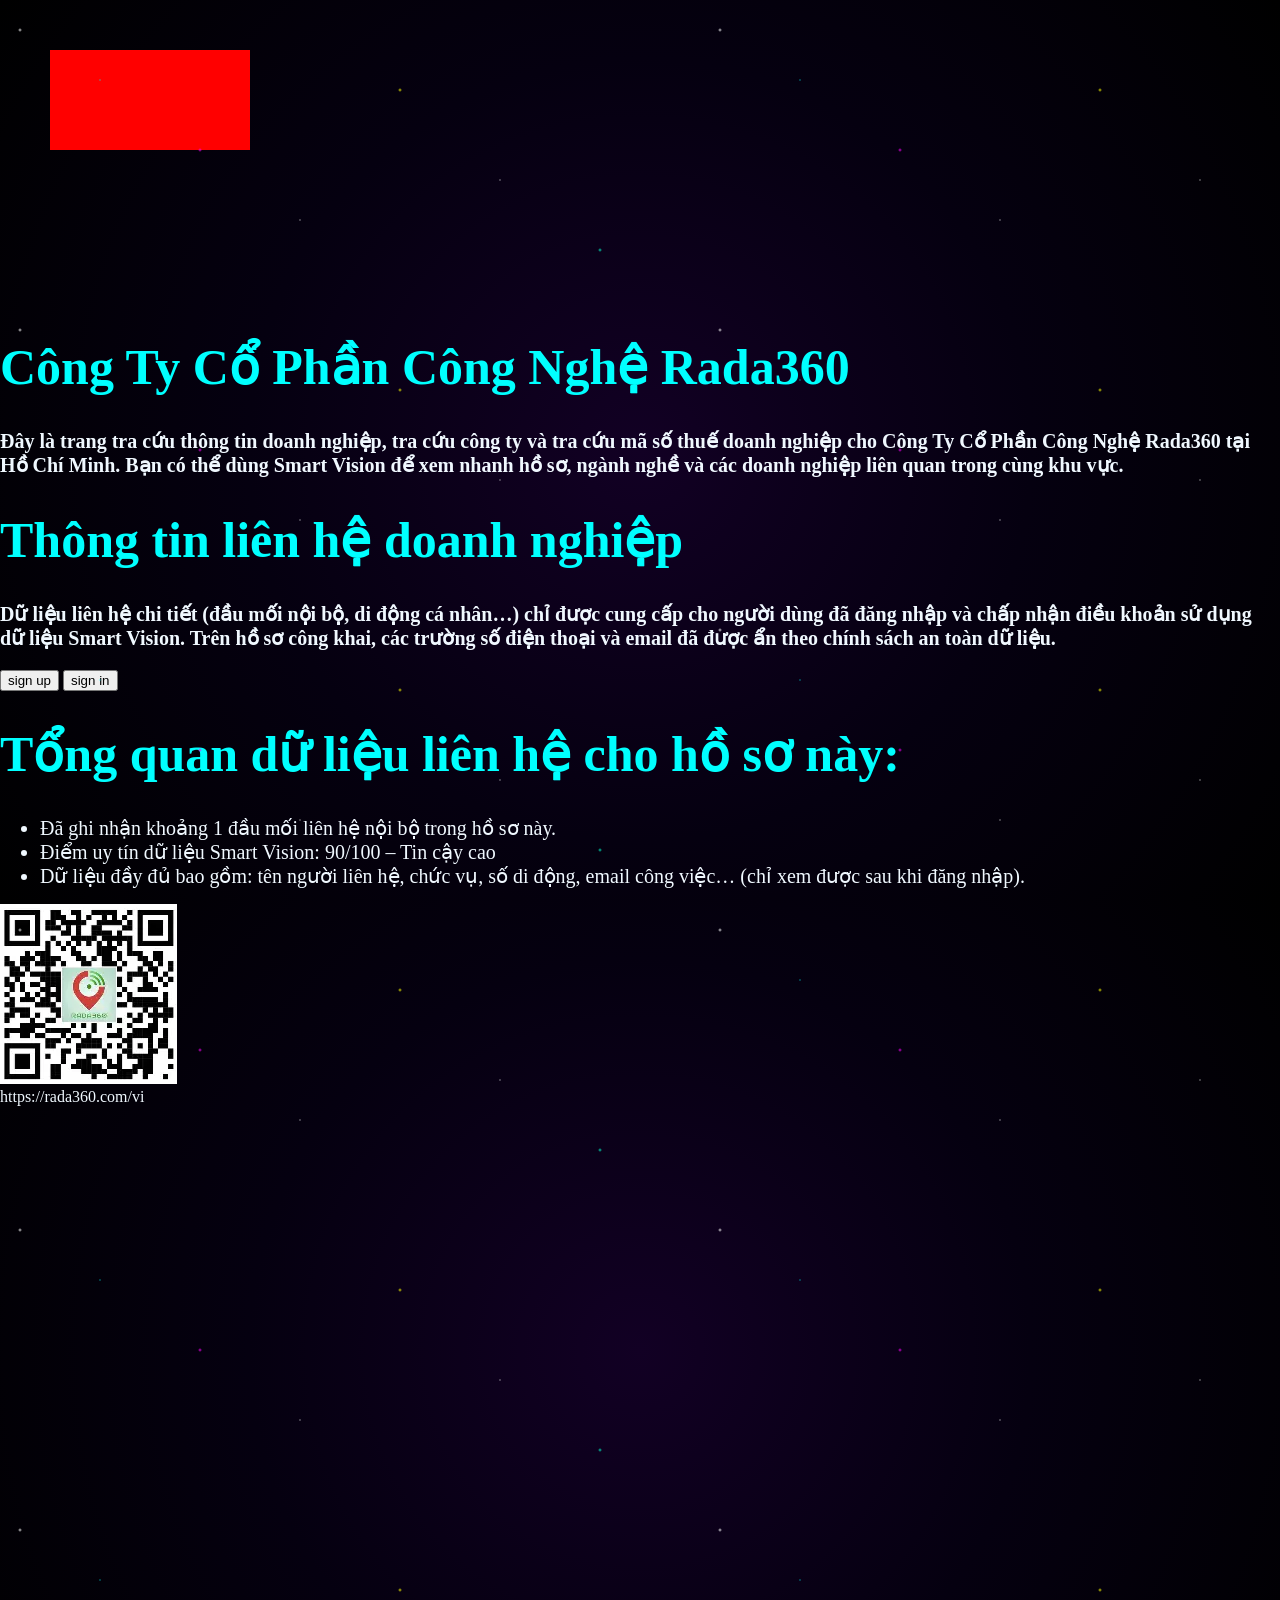
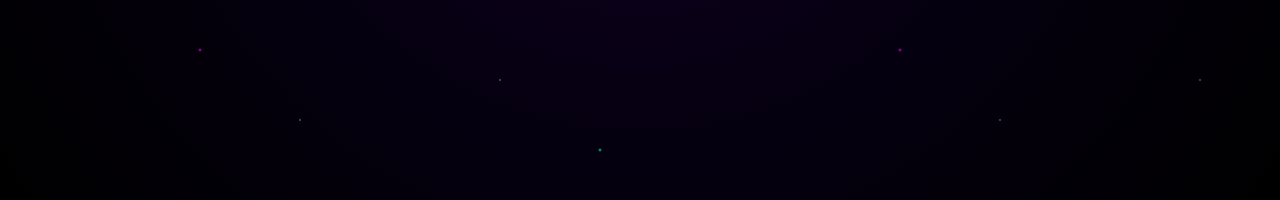
==== index.html @ 925900d0 "Cập nhật code mới" ====
<!DOCTYPE HTML>
<html>
    <head>
        <title>RADA360</title>
        <meta charset="UTF-8">
        <link rel="stylesheet" href="main.css">
    </head>

    <body>
       <canvas id="myCanvas" width="500" height="300"></canvas>

<script>
let canvas = document.getElementById("myCanvas");
let ctx = canvas.getContext("2d");

ctx.fillStyle = "red";
ctx.fillRect(50, 50, 200, 100);
</script>
        <div>
        <div>
    <div>
        <h1 class="brim">Công Ty Cổ Phần Công Nghệ Rada360</h1>
        <h3 class="uti">Đây là trang tra cứu thông tin doanh nghiệp, tra cứu công ty và tra cứu mã số thuế doanh nghiệp cho Công Ty Cổ Phần Công Nghệ Rada360 tại Hồ Chí Minh. Bạn có thể dùng Smart Vision để xem nhanh hồ sơ, ngành nghề và các doanh nghiệp liên quan trong cùng khu vực.</h3>
        </div>
        <div>
        <h1 class="brim">Thông tin liên hệ doanh nghiệp</h1>
        <h3 class="uti">Dữ liệu liên hệ chi tiết (đầu mối nội bộ, di động cá nhân…) chỉ được cung cấp cho người dùng đã đăng nhập và chấp nhận điều khoản sử dụng dữ liệu Smart Vision. Trên hồ sơ công khai, các trường số điện thoại và email đã được ẩn theo chính sách an toàn dữ liệu.</h3>
        </div>
        <div class="box">
   <button onclick="signup()">sign up</button>
<button onclick="signin()">sign in</button>

<script>
function signup(){
    alert("Chuyển đến trang đăng ký");
    window.location.href = "signup.html";
}

function signin(){
    alert("Chuyển đến trang đăng nhập");
    window.location.href = "signin.html";
}
</script>

        </div>
        <h1 class="brim">Tổng quan dữ liệu liên hệ cho hồ sơ này:</h1>
        <ul>
            <li class="uti">Đã ghi nhận khoảng 1 đầu mối liên hệ nội bộ trong hồ sơ này.</li>
            <li class="uti">Điểm uy tín dữ liệu Smart Vision: 90/100 – Tin cậy cao</li>
            <li class="uti">Dữ liệu đầy đủ bao gồm: tên người liên hệ, chức vụ, số di động, email công việc… (chỉ xem được sau khi đăng nhập).</li>
        </ul>
        <img src="[data-uri]" alt="link liên kết">
        <div>
        <a>https://rada360.com/vi</a>
    </div>
    </body>
</html
---- main.css ----
.uti {
    font-size: 20px;
    color:aliceblue;
}
/* Galaxy nền chính */
body{
    margin: 0;
    padding: 0;
    height: 100vh;
    overflow: hidden;
    background: radial-gradient(circle at center, #140028, #050010, #000);
    position: relative;
}

/* Hạt sáng */
.particle{
    position: absolute;
    width: 4px;
    height: 4px;
    background: white;
    border-radius: 50%;
    box-shadow: 0 0 10px white, 0 0 20px #00ffff;
    animation: float 8s linear infinite;
    opacity: 0.8;
}

/* Nhiều hạt */
.particle:nth-child(1){ top: 10%; left: 20%; animation-duration: 6s; }
.particle:nth-child(2){ top: 30%; left: 70%; animation-duration: 9s; }
.particle:nth-child(3){ top: 60%; left: 40%; animation-duration: 7s; }
.particle:nth-child(4){ top: 80%; left: 10%; animation-duration: 10s; }
.particle:nth-child(5){ top: 50%; left: 85%; animation-duration: 8s; }
.particle:nth-child(6){ top: 20%; left: 55%; animation-duration: 11s; }
.particle:nth-child(7){ top: 75%; left: 65%; animation-duration: 6s; }

/* Chuyển động */
@keyframes float{
    0%{
        transform: translateY(0) scale(1);
        opacity: 0.3;
    }
    50%{
        transform: translateY(-100px) scale(1.5);
        opacity: 1;
    }
    100%{
        transform: translateY(-200px) scale(0.5);
        opacity: 0;
    }
}
body{
    margin: 0;
    padding: 0;
    height: 100vh;
    overflow: hidden;
    background: radial-gradient(circle, #120024, #050010, #000);
    position: relative;
}

/* Chấm li ti */
body::before{
    content: "";
    position: absolute;
    width: 200%;
    height: 200%;
    background-image:
        radial-gradient(2px 2px at 20px 30px, white, transparent),
        radial-gradient(1px 1px at 100px 80px, #00ffff, transparent),
        radial-gradient(2px 2px at 200px 150px, #ff00ff, transparent),
        radial-gradient(1px 1px at 300px 220px, white, transparent),
        radial-gradient(2px 2px at 400px 90px, #ffff00, transparent),
        radial-gradient(1px 1px at 500px 180px, white, transparent),
        radial-gradient(2px 2px at 600px 250px, #00ffcc, transparent);
    background-size: 700px 300px;
    animation: moveDots 20s linear infinite;
    opacity: 0.8;
}

/* Hiệu ứng di chuyển */
@keyframes moveDots{
    0%{
        transform: translate(0,0);
    }
    25%{
        transform: translate(-50px,-30px);
    }
    50%{
        transform: translate(-100px,-60px);
    }
    75%{
        transform: translate(-150px,-30px);
    }
    100%{
        transform: translate(-200px,0);
    }
}
.brim {
    color:aqua;
    font-size: 50px;
}
a {
    color:aliceblue;
}
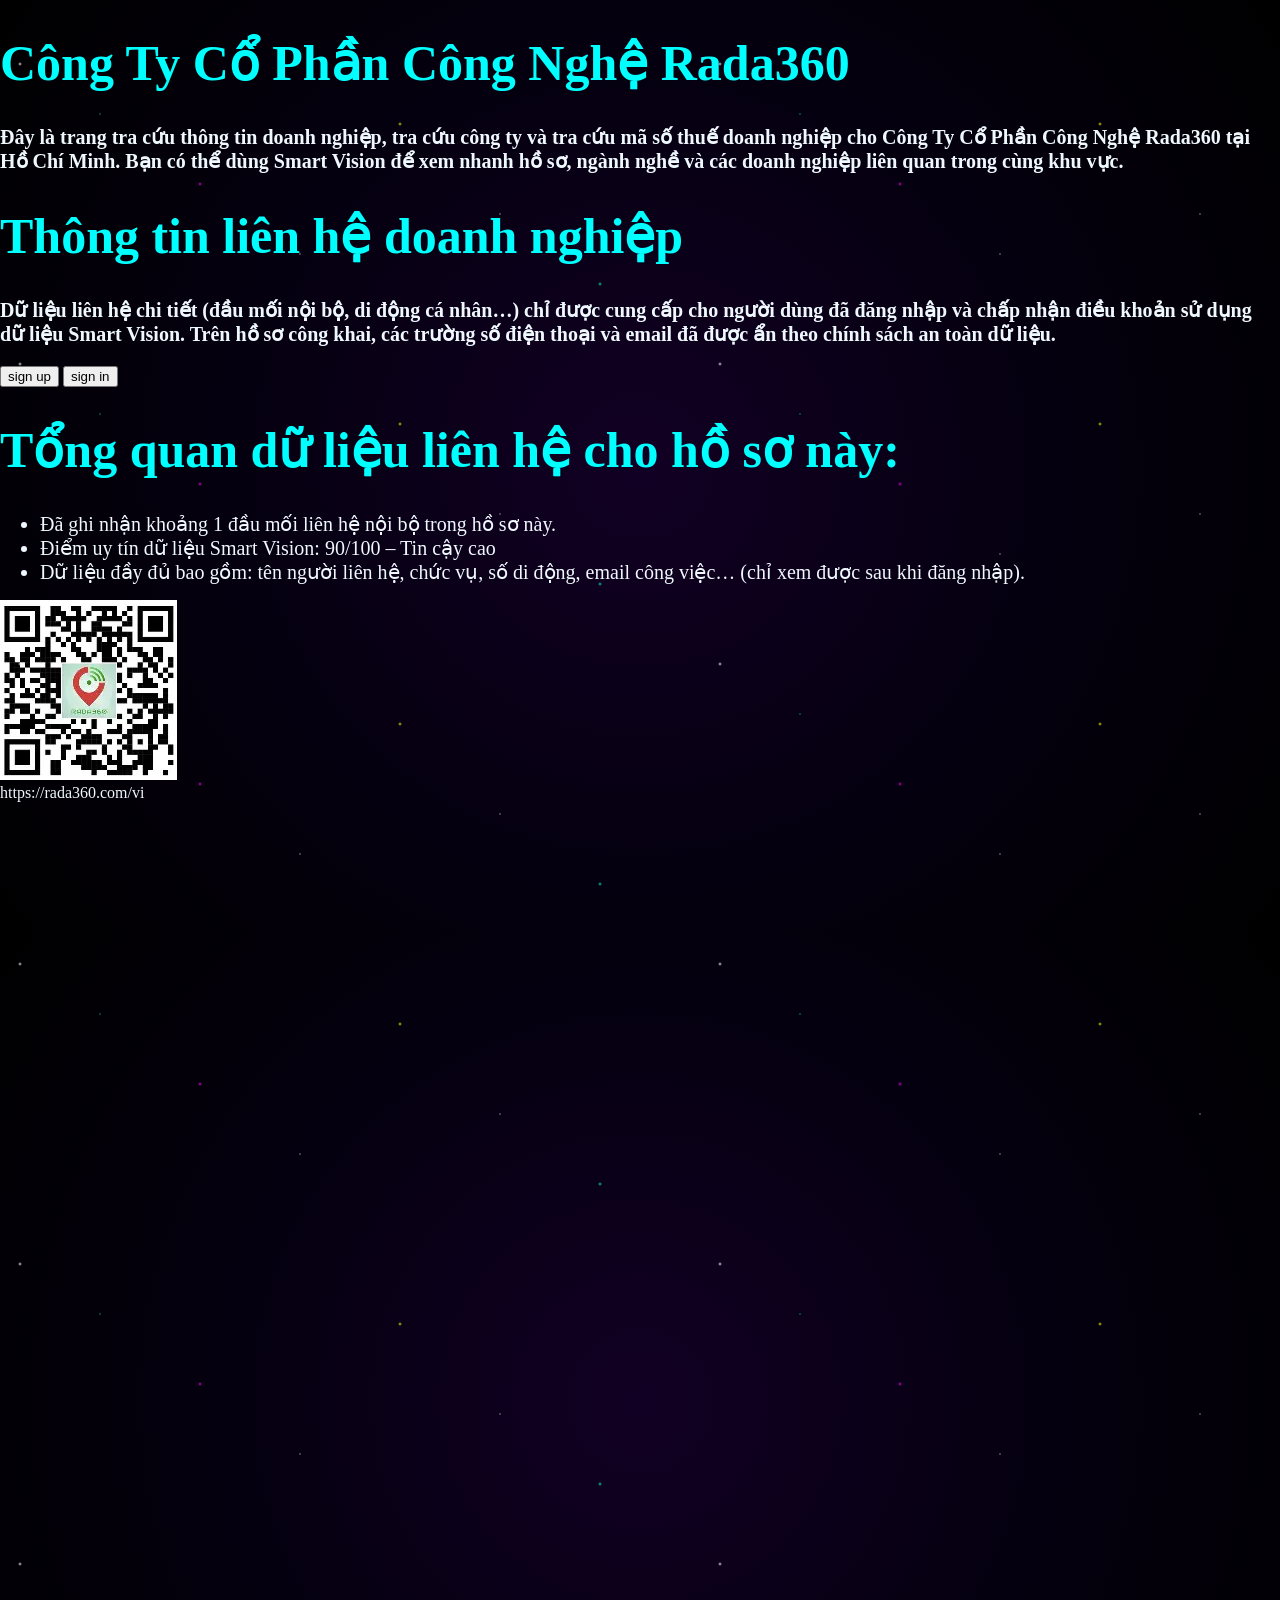
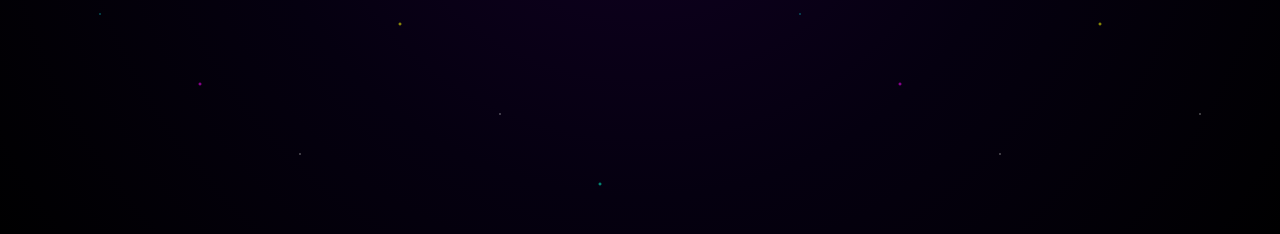
==== commit 05eecaaf: "Change the HTML code" ====
--- a/index.html
+++ b/index.html
@@ -1,57 +1,51 @@
 <!DOCTYPE HTML>
 <html>
-    <head>
-        <title>RADA360</title>
-        <meta charset="UTF-8">
-        <link rel="stylesheet" href="main.css">
-    </head>
 
-    <body>
-       <canvas id="myCanvas" width="500" height="300"></canvas>
+<head>
+    <title>RADA360</title>
+    <meta charset="UTF-8">
+    <link rel="stylesheet" href="main.css">
+</head>
 
-<script>
-let canvas = document.getElementById("myCanvas");
-let ctx = canvas.getContext("2d");
+<body>
+    <h1 class="brim">Công Ty Cổ Phần Công Nghệ Rada360</h1>
+    <h3 class="uti">Đây là trang tra cứu thông tin doanh nghiệp, tra cứu công ty và tra cứu mã số thuế doanh nghiệp cho
+        Công Ty Cổ Phần Công Nghệ Rada360 tại Hồ Chí Minh. Bạn có thể dùng Smart Vision để xem nhanh hồ sơ, ngành nghề
+        và các doanh nghiệp liên quan trong cùng khu vực.</h3>
+    <h1 class="brim">Thông tin liên hệ doanh nghiệp</h1>
+    <h3 class="uti">Dữ liệu liên hệ chi tiết (đầu mối nội bộ, di động cá nhân…) chỉ được cung cấp cho người dùng đã đăng
+        nhập và chấp nhận điều khoản sử dụng dữ liệu Smart Vision. Trên hồ sơ công khai, các trường số điện thoại và
+        email đã được ẩn theo chính sách an toàn dữ liệu.</h3>
+    <div class="box">
+        <button onclick="signup()">sign up</button>
+        <button onclick="signin()">sign in</button>
 
-ctx.fillStyle = "red";
-ctx.fillRect(50, 50, 200, 100);
-</script>
-        <div>
-        <div>
+      
+    </div>
+    <h1 class="brim">Tổng quan dữ liệu liên hệ cho hồ sơ này:</h1>
+    <ul>
+        <li class="uti">Đã ghi nhận khoảng 1 đầu mối liên hệ nội bộ trong hồ sơ này.</li>
+        <li class="uti">Điểm uy tín dữ liệu Smart Vision: 90/100 – Tin cậy cao</li>
+        <li class="uti">Dữ liệu đầy đủ bao gồm: tên người liên hệ, chức vụ, số di động, email công việc… (chỉ xem được
+            sau khi đăng nhập).</li>
+    </ul>
+    <img src="[data-uri]"
+        alt="link liên kết">
     <div>
-        <h1 class="brim">Công Ty Cổ Phần Công Nghệ Rada360</h1>
-        <h3 class="uti">Đây là trang tra cứu thông tin doanh nghiệp, tra cứu công ty và tra cứu mã số thuế doanh nghiệp cho Công Ty Cổ Phần Công Nghệ Rada360 tại Hồ Chí Minh. Bạn có thể dùng Smart Vision để xem nhanh hồ sơ, ngành nghề và các doanh nghiệp liên quan trong cùng khu vực.</h3>
-        </div>
-        <div>
-        <h1 class="brim">Thông tin liên hệ doanh nghiệp</h1>
-        <h3 class="uti">Dữ liệu liên hệ chi tiết (đầu mối nội bộ, di động cá nhân…) chỉ được cung cấp cho người dùng đã đăng nhập và chấp nhận điều khoản sử dụng dữ liệu Smart Vision. Trên hồ sơ công khai, các trường số điện thoại và email đã được ẩn theo chính sách an toàn dữ liệu.</h3>
-        </div>
-        <div class="box">
-   <button onclick="signup()">sign up</button>
-<button onclick="signin()">sign in</button>
-
-<script>
-function signup(){
-    alert("Chuyển đến trang đăng ký");
-    window.location.href = "signup.html";
-}
-
-function signin(){
-    alert("Chuyển đến trang đăng nhập");
-    window.location.href = "signin.html";
-}
-</script>
-
-        </div>
-        <h1 class="brim">Tổng quan dữ liệu liên hệ cho hồ sơ này:</h1>
-        <ul>
-            <li class="uti">Đã ghi nhận khoảng 1 đầu mối liên hệ nội bộ trong hồ sơ này.</li>
-            <li class="uti">Điểm uy tín dữ liệu Smart Vision: 90/100 – Tin cậy cao</li>
-            <li class="uti">Dữ liệu đầy đủ bao gồm: tên người liên hệ, chức vụ, số di động, email công việc… (chỉ xem được sau khi đăng nhập).</li>
-        </ul>
-        <img src="[data-uri]" alt="link liên kết">
-        <div>
         <a>https://rada360.com/vi</a>
     </div>
-    </body>
-</html
+      <script>
+            function signup() {
+                alert("Chuyển đến trang đăng ký");
+                window.location.href = "signup.html";
+            }
+
+            function signin() {
+                alert("Chuyển đến trang đăng nhập");
+                window.location.href = "signin.html";
+            }
+        </script>
+
+</body>
+
+</html>
--- a/main.css
+++ b/main.css
@@ -2,7 +2,6 @@
     font-size: 20px;
     color:aliceblue;
 }
-/* Galaxy nền chính */
 body{
     margin: 0;
     padding: 0;
@@ -12,7 +11,6 @@
     position: relative;
 }
 
-/* Hạt sáng */
 .particle{
     position: absolute;
     width: 4px;
@@ -24,7 +22,6 @@
     opacity: 0.8;
 }
 
-/* Nhiều hạt */
 .particle:nth-child(1){ top: 10%; left: 20%; animation-duration: 6s; }
 .particle:nth-child(2){ top: 30%; left: 70%; animation-duration: 9s; }
 .particle:nth-child(3){ top: 60%; left: 40%; animation-duration: 7s; }
@@ -33,7 +30,6 @@
 .particle:nth-child(6){ top: 20%; left: 55%; animation-duration: 11s; }
 .particle:nth-child(7){ top: 75%; left: 65%; animation-duration: 6s; }
 
-/* Chuyển động */
 @keyframes float{
     0%{
         transform: translateY(0) scale(1);
@@ -57,7 +53,6 @@
     position: relative;
 }
 
-/* Chấm li ti */
 body::before{
     content: "";
     position: absolute;
@@ -76,7 +71,6 @@
     opacity: 0.8;
 }
 
-/* Hiệu ứng di chuyển */
 @keyframes moveDots{
     0%{
         transform: translate(0,0);
@@ -100,4 +94,4 @@
 }
 a {
     color:aliceblue;
-}+}
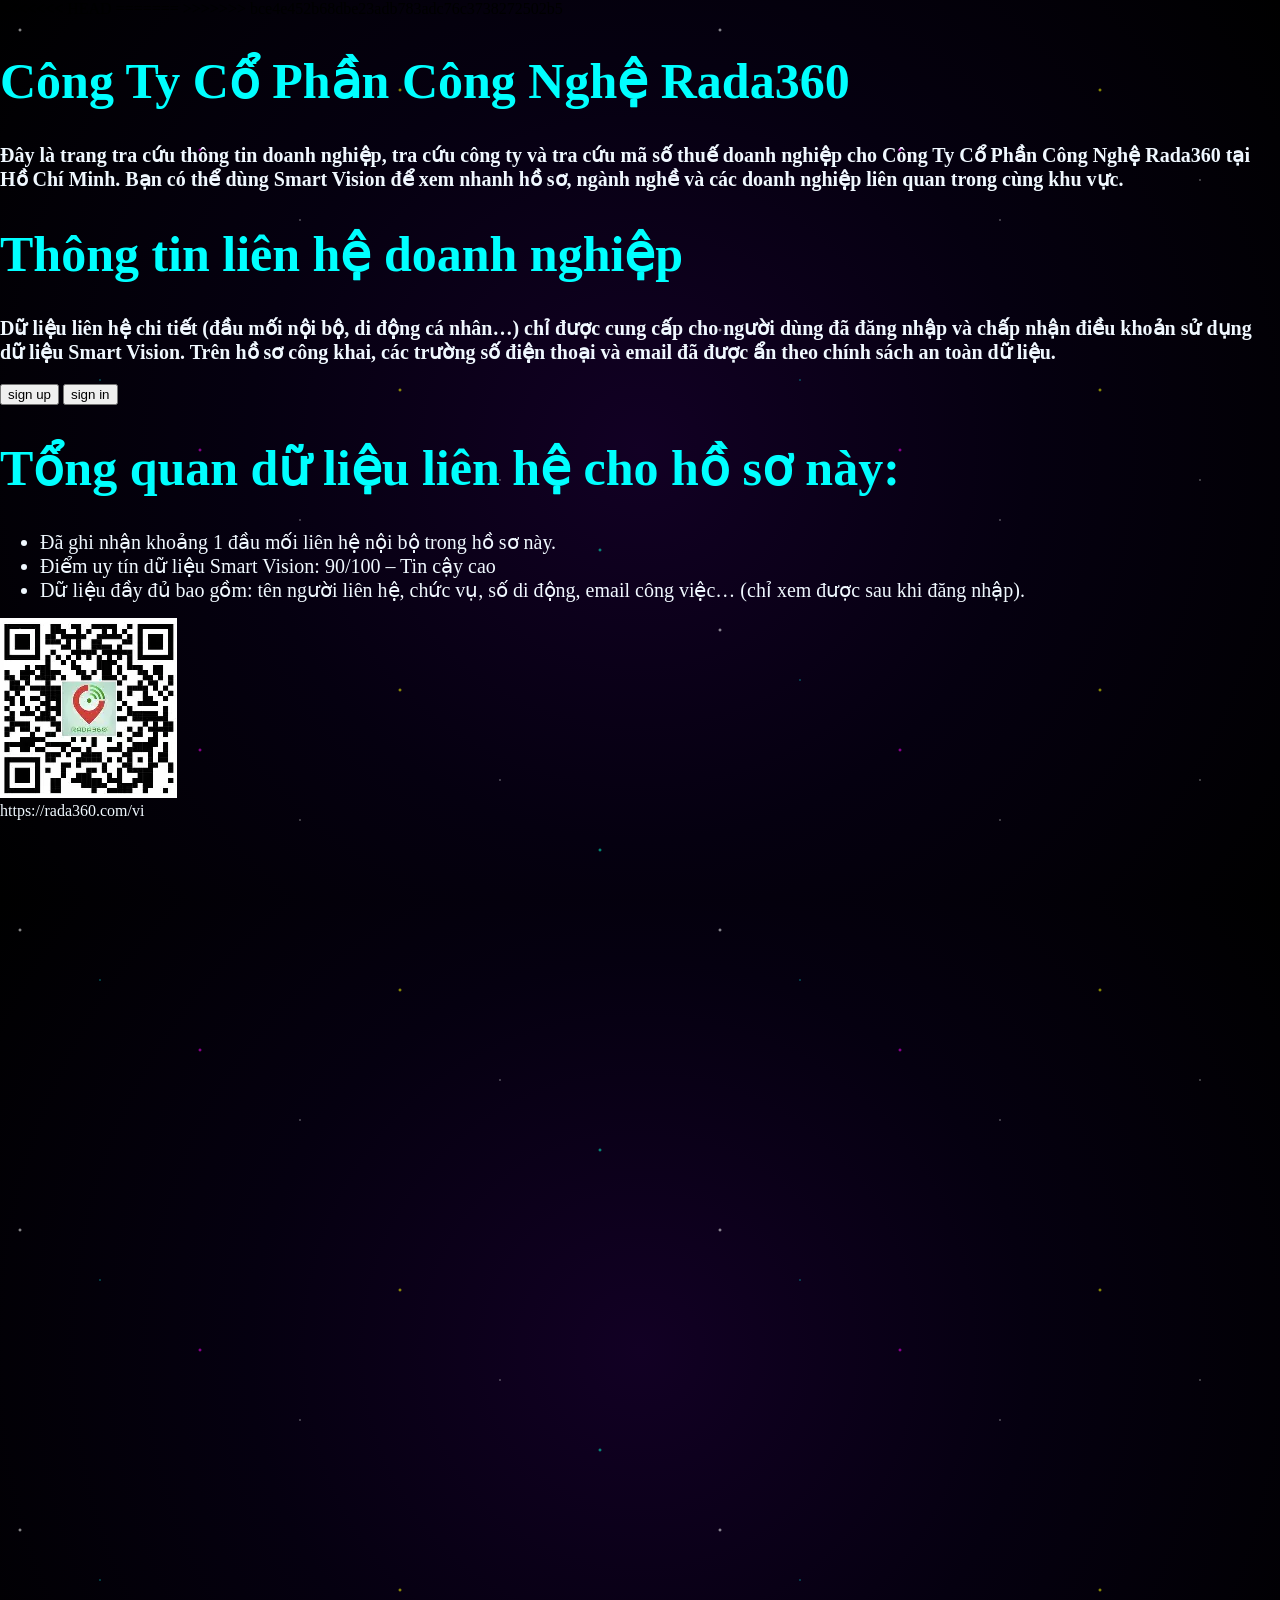
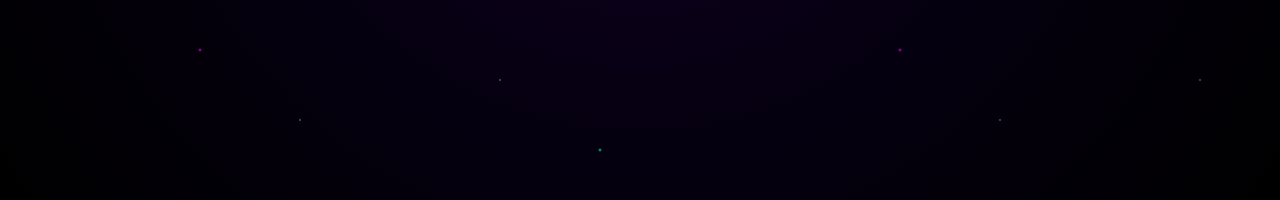
==== commit 842e63c9: "homepage" ====
--- a/index.html
+++ b/index.html
@@ -5,6 +5,10 @@
     <title>RADA360</title>
     <meta charset="UTF-8">
     <link rel="stylesheet" href="main.css">
+<<<<<<< HEAD
+    <link rel="stylesheet" href="effect-hover-menu.html">
+=======
+>>>>>>> bce4e452b68dbe23adb783adc76c3738272502b5
 </head>
 
 <body>
--- a/main.css
+++ b/main.css
@@ -94,4 +94,8 @@
 }
 a {
     color:aliceblue;
+<<<<<<< HEAD
 }
+=======
+}
+>>>>>>> bce4e452b68dbe23adb783adc76c3738272502b5
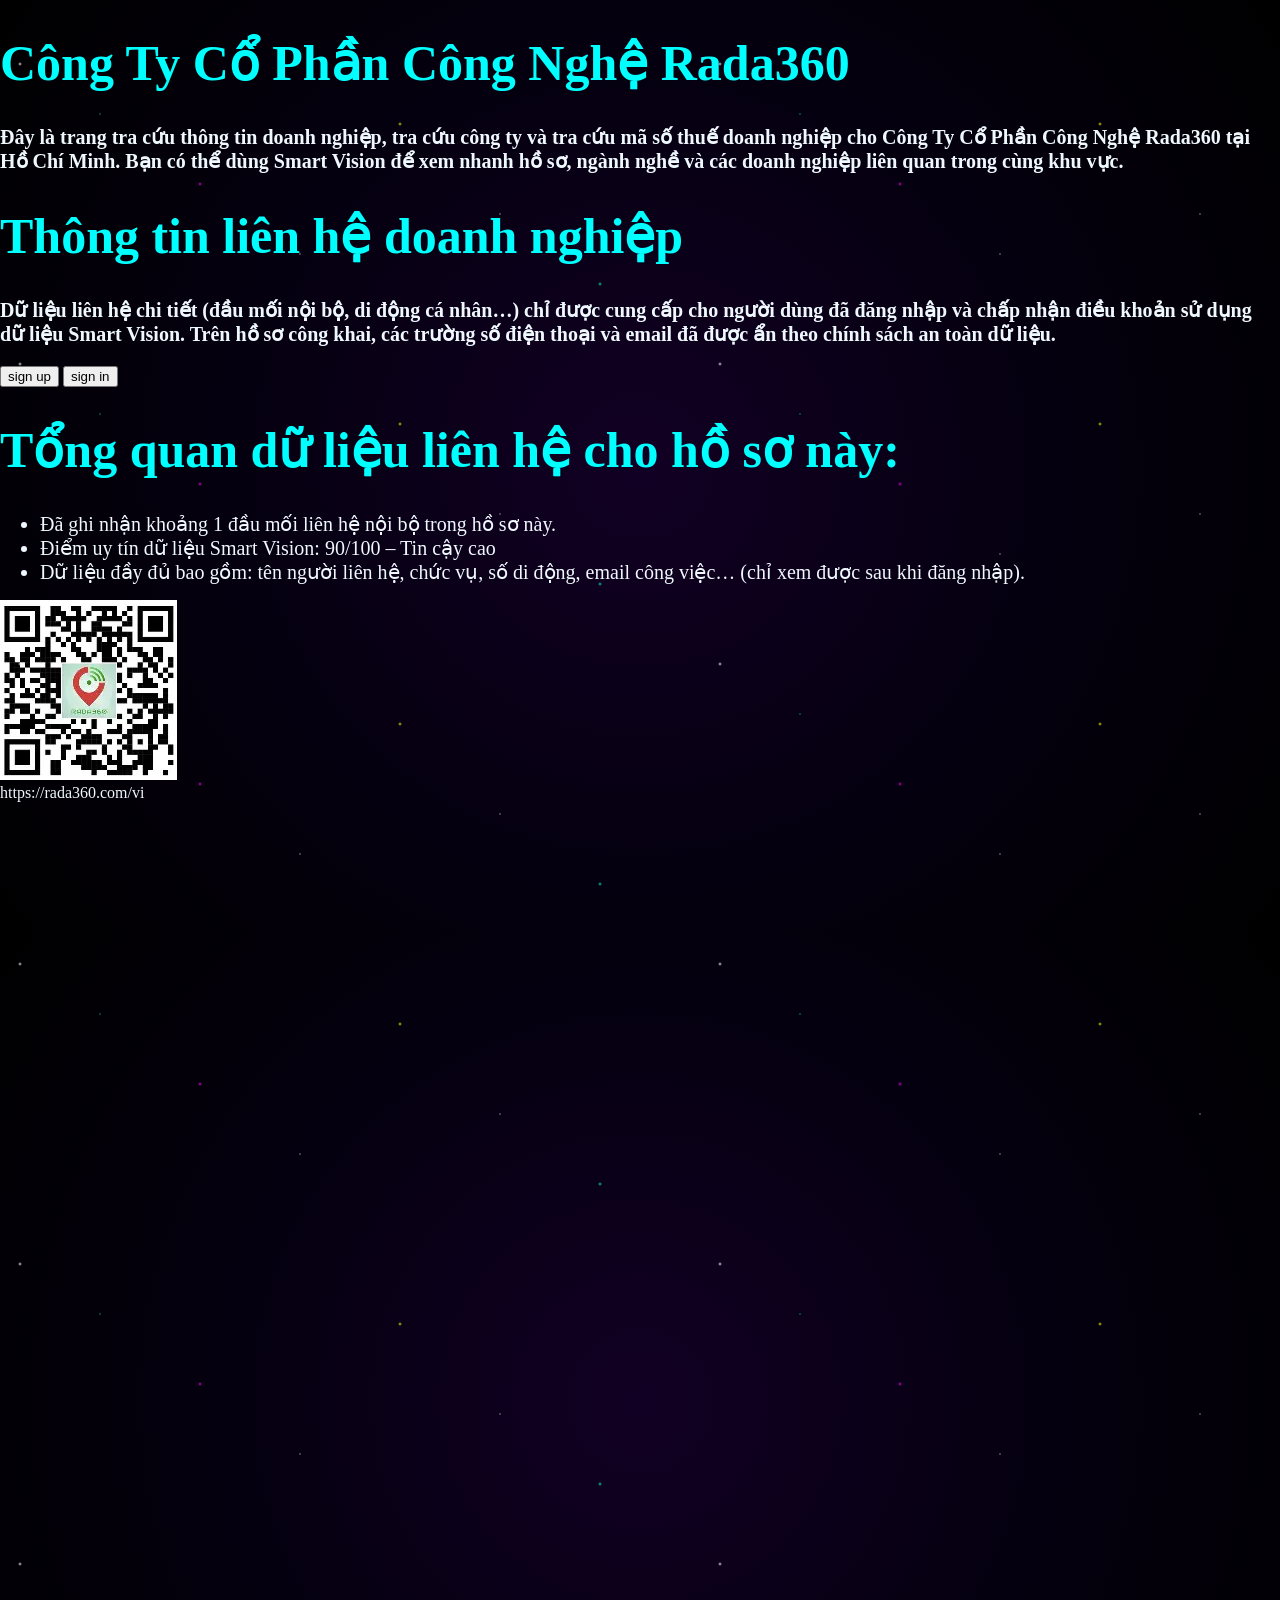
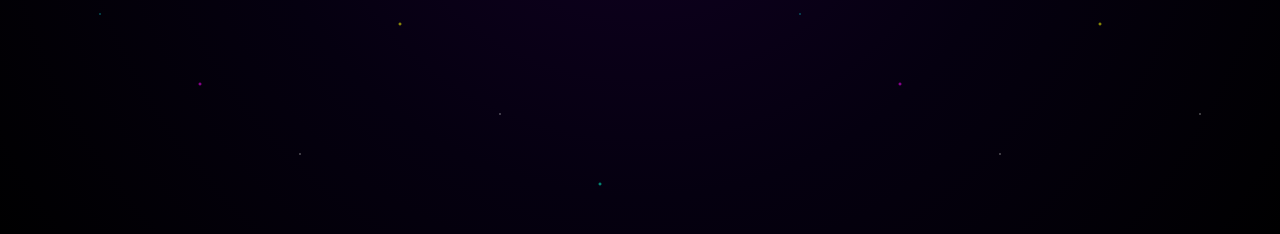
==== commit 633947bc: "css" ====
--- a/index.html
+++ b/index.html
@@ -5,10 +5,6 @@
     <title>RADA360</title>
     <meta charset="UTF-8">
     <link rel="stylesheet" href="main.css">
-<<<<<<< HEAD
-    <link rel="stylesheet" href="effect-hover-menu.html">
-=======
->>>>>>> bce4e452b68dbe23adb783adc76c3738272502b5
 </head>
 
 <body>
@@ -23,8 +19,17 @@
     <div class="box">
         <button onclick="signup()">sign up</button>
         <button onclick="signin()">sign in</button>
+      <script>
+        function signup() {
+            alert("Chuyển đến trang đăng ký");
+            window.location.href = "signup.html";
+        }
 
-      
+        function signin() {
+            alert("Chuyển đến trang đăng nhập");
+            window.location.href = "signin.html";
+        }
+    </script>
     </div>
     <h1 class="brim">Tổng quan dữ liệu liên hệ cho hồ sơ này:</h1>
     <ul>
@@ -38,17 +43,6 @@
     <div>
         <a>https://rada360.com/vi</a>
     </div>
-      <script>
-            function signup() {
-                alert("Chuyển đến trang đăng ký");
-                window.location.href = "signup.html";
-            }
-
-            function signin() {
-                alert("Chuyển đến trang đăng nhập");
-                window.location.href = "signin.html";
-            }
-        </script>
 
 </body>
 
--- a/main.css
+++ b/main.css
@@ -94,8 +94,4 @@
 }
 a {
     color:aliceblue;
-<<<<<<< HEAD
 }
-=======
-}
->>>>>>> bce4e452b68dbe23adb783adc76c3738272502b5
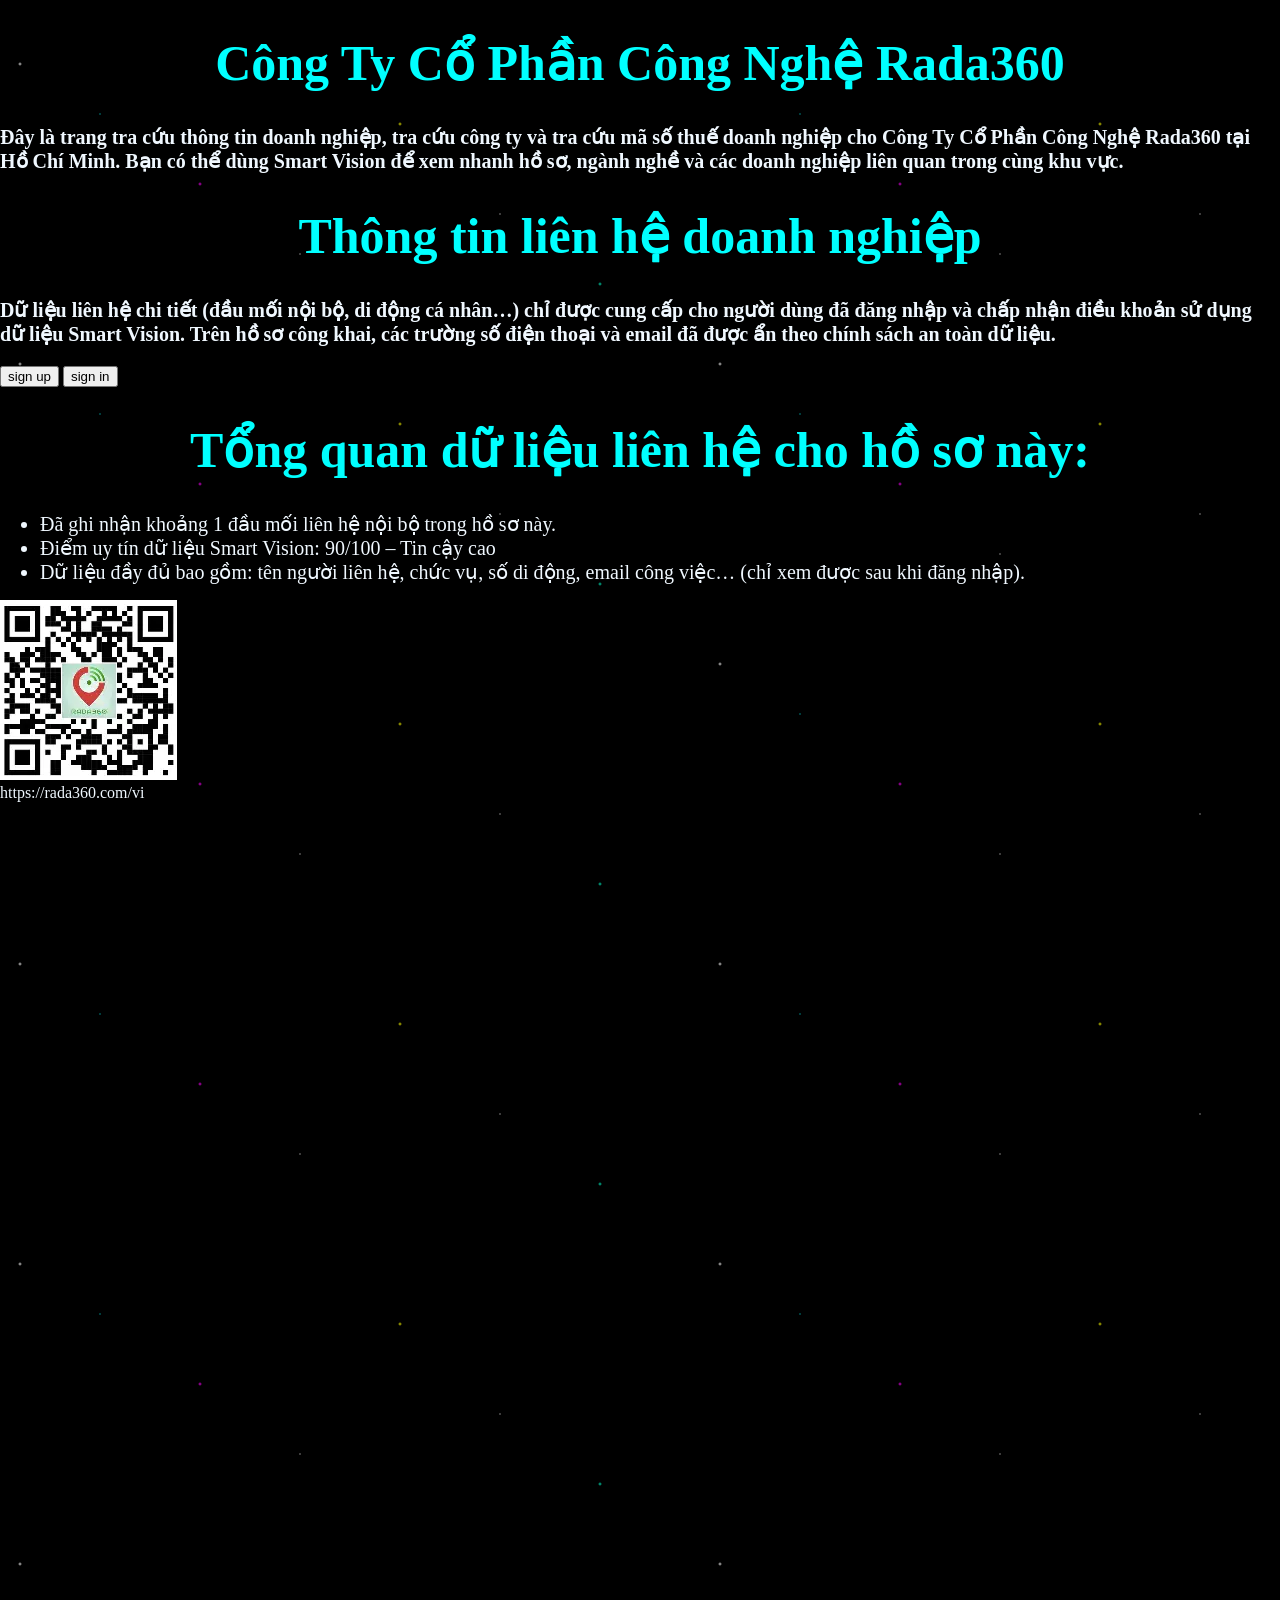
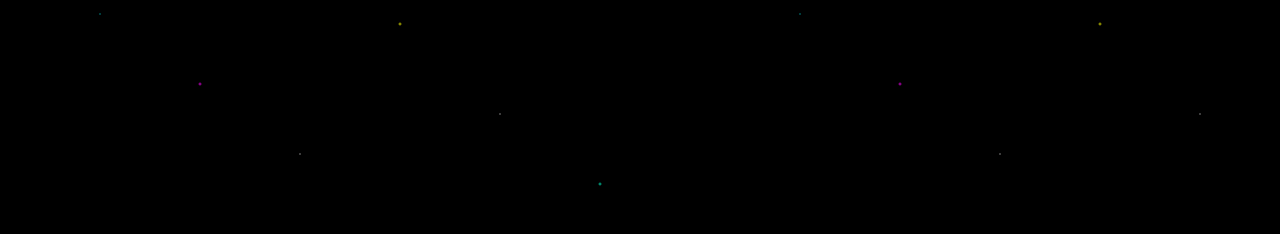
==== commit 50ac6a6b: "bug" ====
--- a/index.html
+++ b/index.html
@@ -19,17 +19,8 @@
     <div class="box">
         <button onclick="signup()">sign up</button>
         <button onclick="signin()">sign in</button>
-      <script>
-        function signup() {
-            alert("Chuyển đến trang đăng ký");
-            window.location.href = "signup.html";
-        }
 
-        function signin() {
-            alert("Chuyển đến trang đăng nhập");
-            window.location.href = "signin.html";
-        }
-    </script>
+
     </div>
     <h1 class="brim">Tổng quan dữ liệu liên hệ cho hồ sơ này:</h1>
     <ul>
@@ -43,7 +34,18 @@
     <div>
         <a>https://rada360.com/vi</a>
     </div>
+    <script>
+        function signup() {
+            alert("Chuyển đến trang đăng ký");
+            window.location.href = "signup.html";
+        }
 
+        function signin() {
+            alert("Chuyển đến trang đăng nhập");
+            window.location.href = "signin.html";
+        }
+    </script>
+ 
 </body>
 
 </html>
--- a/main.css
+++ b/main.css
@@ -95,3 +95,26 @@
 a {
     color:aliceblue;
 }
+body{
+    margin:0;
+    background:black;
+}
+
+canvas{
+    position:fixed;
+    top:0;
+    left:0;
+    width:100%;
+    height:100%;
+    z-index:-1;
+}
+
+#wrapper{
+    position:relative;
+    z-index:10;
+}
+
+h1{
+    color:white;
+    text-align:center;
+}
